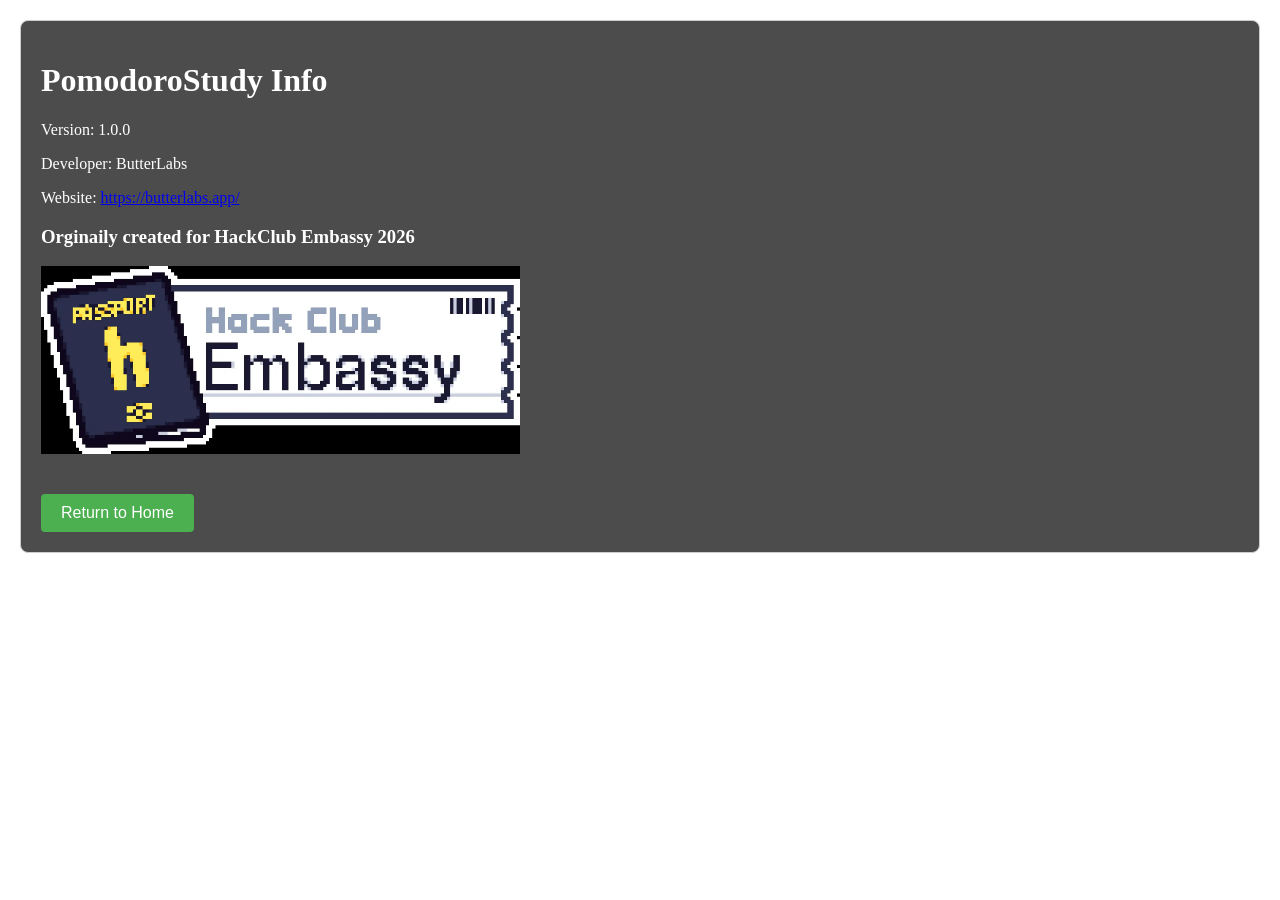
==== about.html @ 5769e13c "add: create about page with video background and developer info" ====
<!DOCTYPE html>
<head>
    <title>PomodoroStudy Info</title>
    <style>
        body{
            background-image: url("info.mp4");
            font-family: Arial, sans-serif;
            margin: 20px;
        }
        .about-container {
            color: white;
            background-color: rgba(0, 0, 0, 0.7);
            border: 1px solid #ccc;
            border-radius: 8px;
            padding: 20px;
            font-family: "times new roman", cursive, sans-serif;
        }
        #bg-video {
            position: fixed;
            top: 0;
            left: 0;
            min-width: 100%;
            min-height: 100%;
            z-index: -1;
            object-fit: cover;
        }
        .normalbtn {
        color: white;
        background-color: #4CAF50;
        border: none;
        padding: 10px 20px;
        text-align: center;
        text-decoration: none;
        display: inline-block;
        font-size: 16px;
        border-radius: 4px;
        cursor: pointer;
        }       
    /* normal button when hovering styles */
    .normalbtn:hover {
        color: white;
        background-color: #4caf4fba;
        border: none;
        padding: 10px 20px;
        text-align: center;
        text-decoration: none;
        display: inline-block;
        font-size: 16px;
        border-radius: 4px;
        cursor: pointer;
    }
    /* normal button when clicked styles */
    .normalbtn:active {
        color: white;
        background-color: #4caf4f69;
        border: none;
        padding: 10px 20px;
        text-align: center;
        text-decoration: none;
        display: inline-block;
        font-size: 16px;
        border-radius: 4px;
        cursor: pointer;
    }
    </style>
  </head>
  <body>
    <video autoplay muted loop id="bg-video">
    <source src="assets/about.mp4" type="video/mp4">
    </video>
    <div class="about-container">
    <h1>PomodoroStudy Info</h1>
    <p>Version: 1.0.0</p>
    <p>Developer: ButterLabs</p>
    <p>Website: <a href="https://butterlabs.app/" target="_blank" rel="noopener noreferrer">https://butterlabs.app/</a></p>
    <h3>Orginaily created for HackClub Embassy 2026</h3>
    <img style="width: 40%; background-color: black;" src="assets/embassy.webp">
    <br>
    <br>
    <br>
    <button id="about" class="normalbtn" onclick="window.location.href='index.html'">Return to Home</button>
    </div>
  </body>
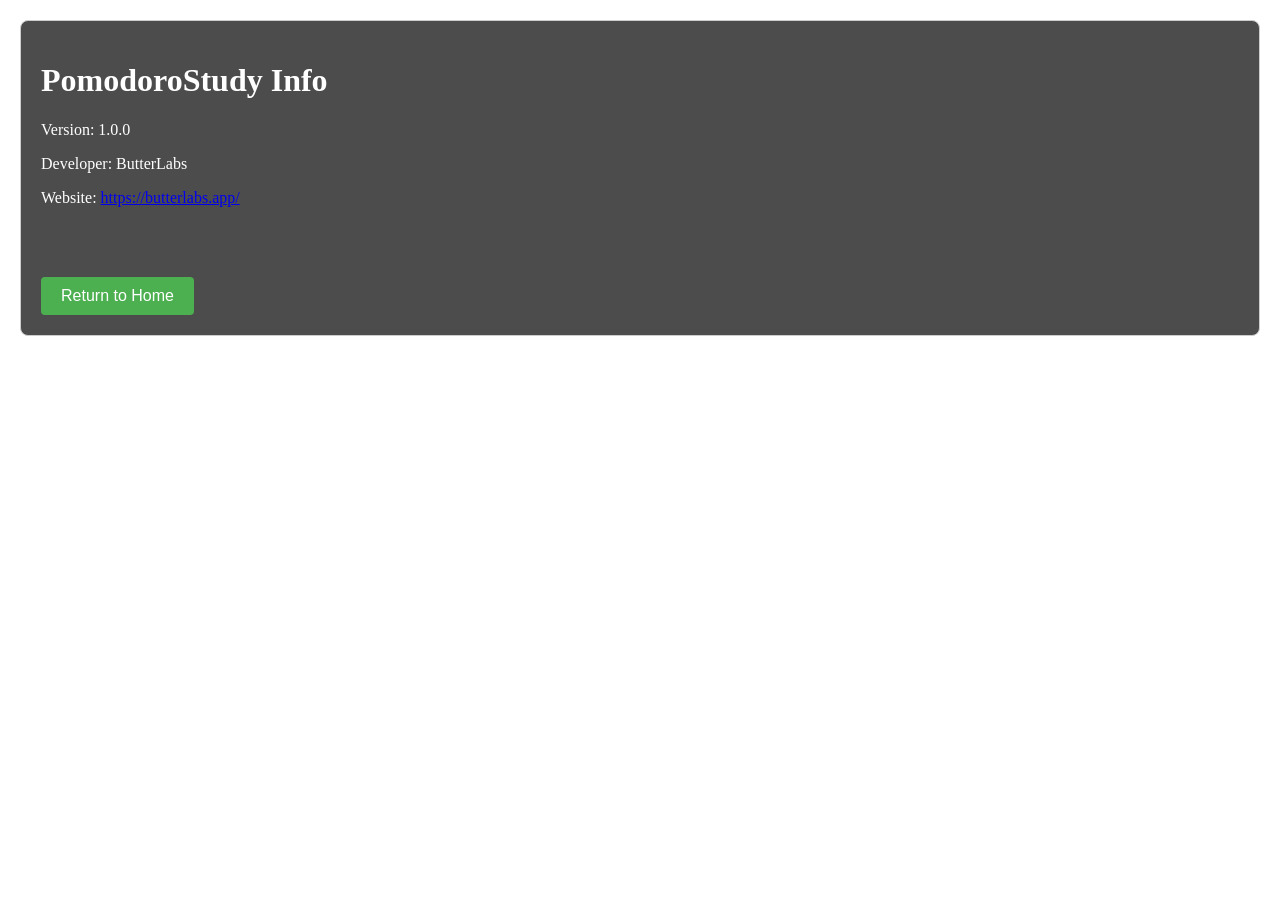
==== commit 53590d6d: "fix: remove outdated HackClub Embassy reference from about page" ====
--- a/about.html
+++ b/about.html
@@ -73,8 +73,6 @@
     <p>Version: 1.0.0</p>
     <p>Developer: ButterLabs</p>
     <p>Website: <a href="https://butterlabs.app/" target="_blank" rel="noopener noreferrer">https://butterlabs.app/</a></p>
-    <h3>Orginaily created for HackClub Embassy 2026</h3>
-    <img style="width: 40%; background-color: black;" src="assets/embassy.webp">
     <br>
     <br>
     <br>
